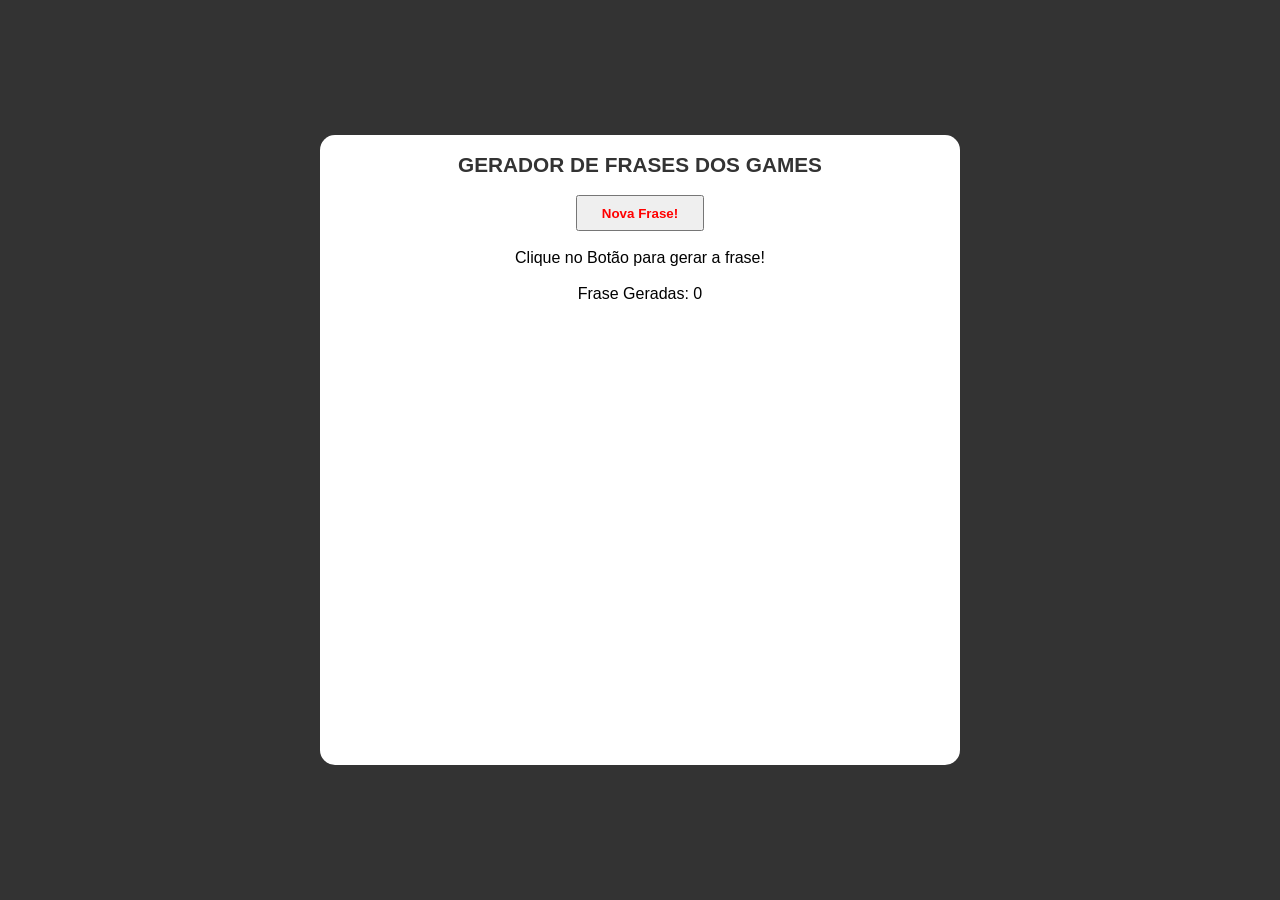
==== index.html @ f97ea4b6 "Add files via upload" ====
<!DOCTYPE html>
<html lang="pt-br">
<head>
    <meta charset="UTF-8">
    <meta name="viewport" content="width=device-width, initial-scale=1.0">
    <title>Frase dos Games </title>
    <script src="./script.js" defer ></script>
    <link rel="stylesheet" href="./index.css">
</head>
<body>
    <main>
        <h1>Gerador de Frases dos Games</h1>
        <button>Nova Frase!</button>
        <p id="Frase">Clique no Botão para gerar a frase!</p>
        <p id="contador">Frase Geradas: 0</p>
    </main>
    
</body>
</html>
---- index.css ----
*{
    margin: 0;
    padding: 0;
    box-sizing: border-box;
}
body{
    background: #333;
    display: flex;
    justify-content: center;
    align-items: center;
}
main{
    width: 50%;
    height: 70vh;
    border-radius: 15px;
    background: #fff;
    margin-top: 15vh;
}
h1{
    width: 100%;
    float: left;
    font-family: Arial, "Helvetica Neue" , Helvetica, sans-serif;
    font-size: 1.3rem;
    text-align: center;
    margin-top: 2vh;
    text-transform: uppercase;
    color: #333;
}
p{
    width: 100%;
    height: auto;
    float: left;
    margin-top: 2vh;
    text-align: center;
    font-family: Arial, "helvetica Neue", Helvetica, sans-serif;
    font-size: 1rem;
}
button{
    width: 20%;
    height: 4vh;
    float: left;
    margin-left: 40%;
    margin-top: 2vh;
    font-family: Arial, "Helvetica Neue", Helvetica, sans-serif;
    color: red;
    font-weight: bold;
    
}
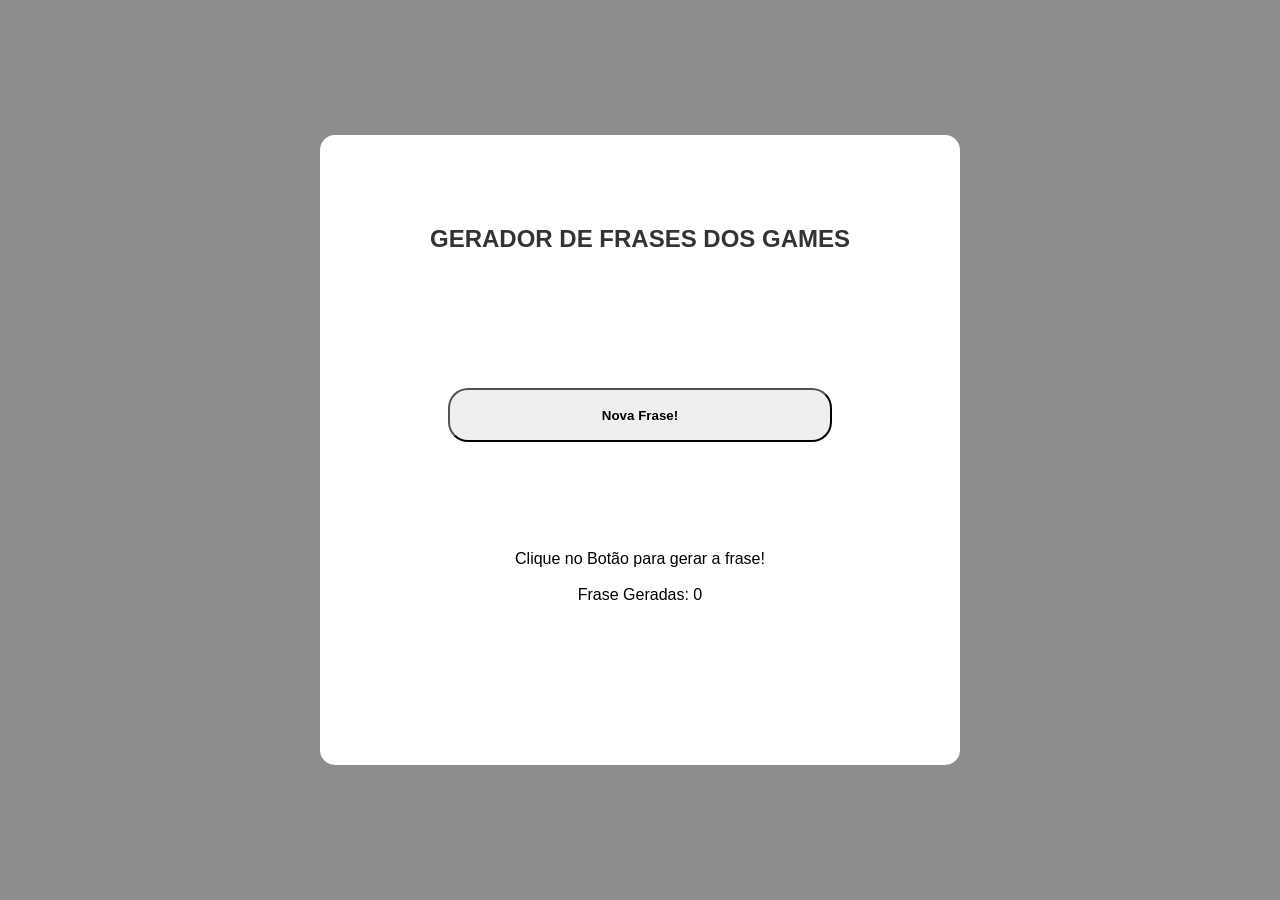
==== commit a4bb7165: "Add files via upload" ====
--- a/index.html
+++ b/index.html
@@ -10,8 +10,8 @@
 <body>
     <main>
         <h1>Gerador de Frases dos Games</h1>
-        <button>Nova Frase!</button>
-        <p id="Frase">Clique no Botão para gerar a frase!</p>
+        <button onclick="gerarFrases()">Nova Frase!</button>
+        <p id="frase">Clique no Botão para gerar a frase!</p>
         <p id="contador">Frase Geradas: 0</p>
     </main>
     
--- a/index.css
+++ b/index.css
@@ -4,7 +4,7 @@
     box-sizing: border-box;
 }
 body{
-    background: #333;
+    background: #8d8d8d;
     display: flex;
     justify-content: center;
     align-items: center;
@@ -13,36 +13,49 @@
     width: 50%;
     height: 70vh;
     border-radius: 15px;
-    background: #fff;
+    background: #ffffff;
     margin-top: 15vh;
 }
 h1{
     width: 100%;
     float: left;
     font-family: Arial, "Helvetica Neue" , Helvetica, sans-serif;
-    font-size: 1.3rem;
+    font-size: 1.5rem;
     text-align: center;
-    margin-top: 2vh;
+    margin-top: 10vh;
     text-transform: uppercase;
     color: #333;
 }
-p{
+#frase{
     width: 100%;
+    height: auto;
+    float: left;
+    margin-top: 12vh;
+    text-align: center;
+    font-family: Arial, "helvetica Neue", Helvetica, sans-serif;
+    font-size: 1rem;
+    font-weight: 500;
+}
+#contador{
+     width: 100%;
     height: auto;
     float: left;
     margin-top: 2vh;
     text-align: center;
     font-family: Arial, "helvetica Neue", Helvetica, sans-serif;
     font-size: 1rem;
+    font-weight: 500;
 }
 button{
-    width: 20%;
-    height: 4vh;
+    width: 60%;
+    height: 6vh;
     float: left;
-    margin-left: 40%;
-    margin-top: 2vh;
+    margin-left: 20%;
+    margin-top: 15vh;
     font-family: Arial, "Helvetica Neue", Helvetica, sans-serif;
-    color: red;
+    color: rgb(0, 0, 0);
     font-weight: bold;
+    border-radius: 20px;
+    font-size: 2 rem;
     
 }
